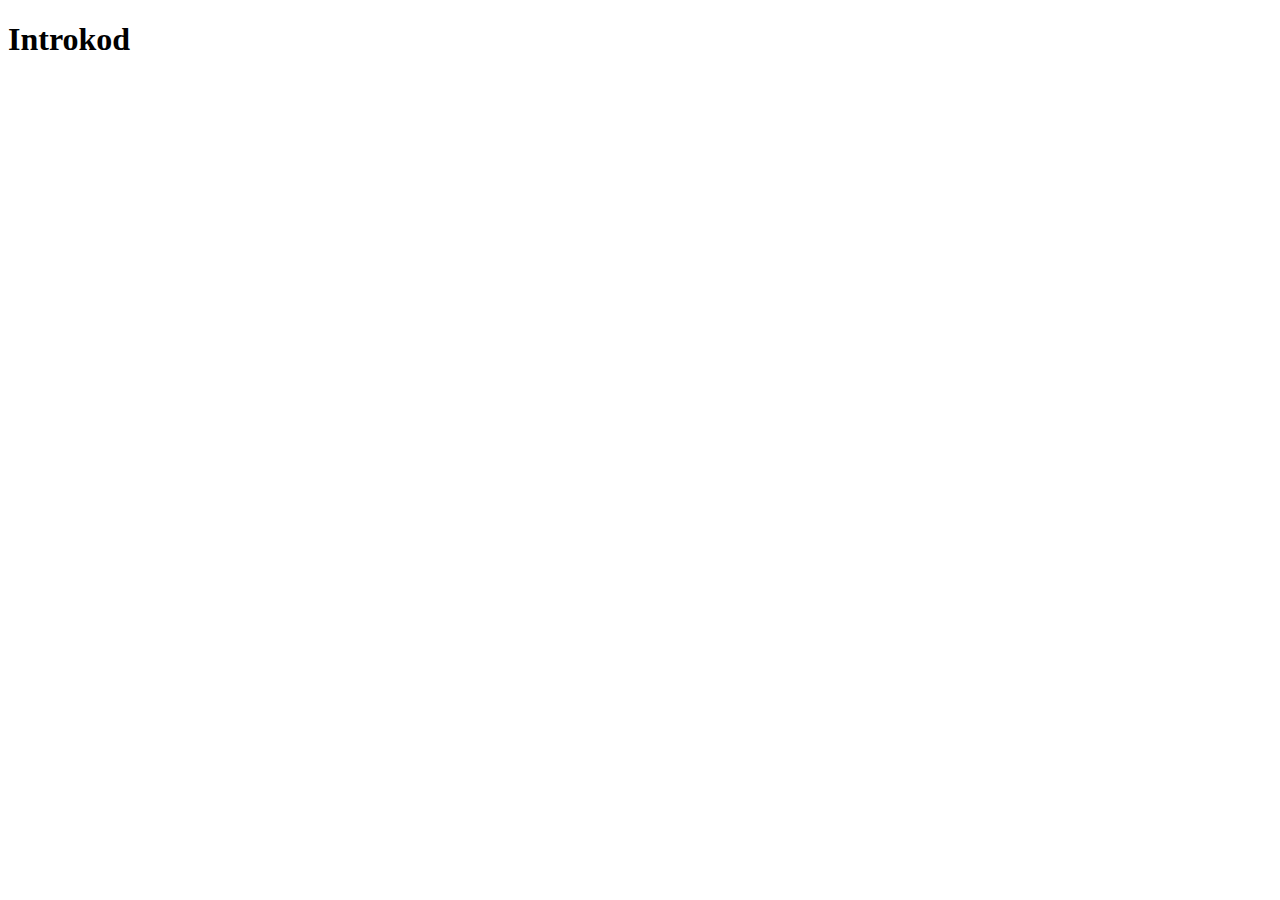
==== Programmering1/Introkodning/index.html @ b4c467c8 "har skapat en index.html och en index.js" ====
<!DOCTYPE html>
<html lang="en">
<head>
    <meta charset="UTF-8">
    <meta name="viewport" content="width=device-width, initial-scale=1.0">
    <title>Document</title>
</head>
<body>
    <h1>Introkod</h1>

    <script src="index.js"></script>
</body>
</html>
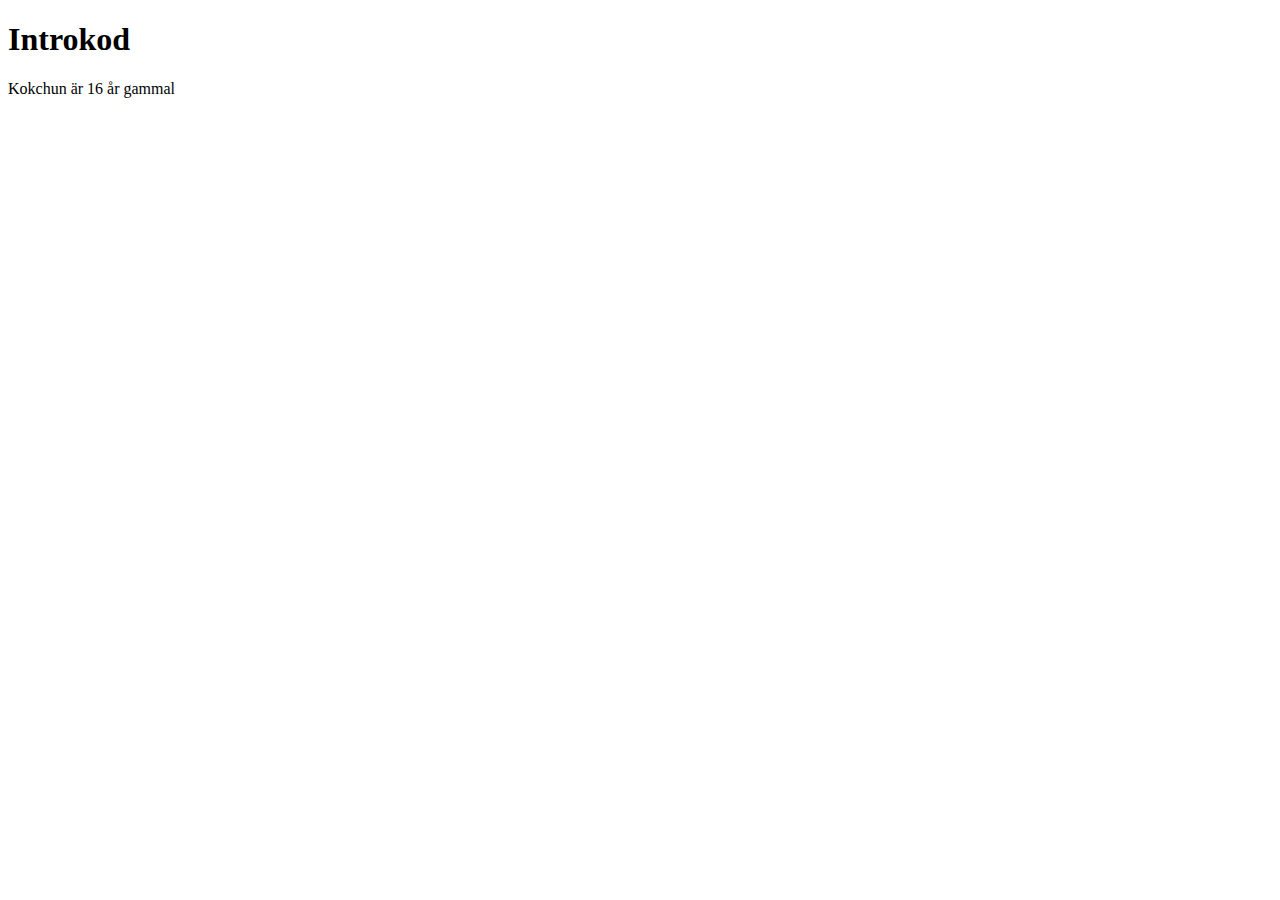
==== commit 7328e44f: "error med DOM" ====
--- a/Programmering1/Introkodning/index.html
+++ b/Programmering1/Introkodning/index.html
@@ -8,6 +8,8 @@
 <body>
     <h1>Introkod</h1>
 
+    <!-- p-tagg för text -->
+    <p id="text">Denna text ska vi ändra i JavaScript</p>
     <script src="index.js"></script>
 </body>
 </html>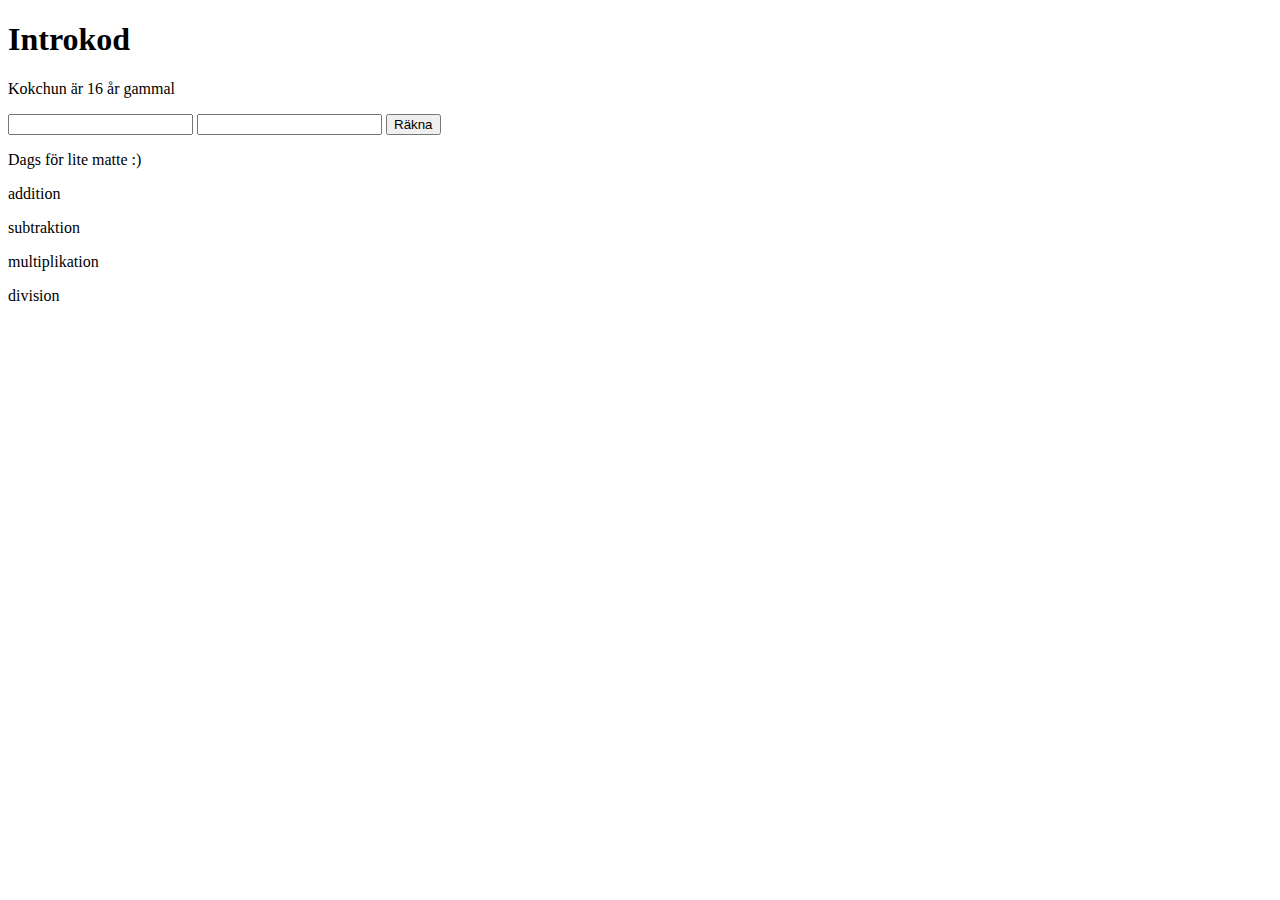
==== commit b42bf574: "miniräknare v1" ====
--- a/Programmering1/Introkodning/index.html
+++ b/Programmering1/Introkodning/index.html
@@ -8,8 +8,21 @@
 <body>
     <h1>Introkod</h1>
 
-    <!-- p-tagg för text -->
+    <!-- p-tag för text -->
     <p id="text">Denna text ska vi ändra i JavaScript</p>
+    
+    <input type="text" id = "number1"/>
+    <input type="text" id = "number2"/>
+    <input type="submit" id="knapp" value="Räkna"/>
+
+    <p>Dags för lite matte :)</p>
+    <p id="addition"></p>
+    <p id="subtraktion"></p>
+    <p id="multiplikation"></p>
+    <p id="division"></p>
+
     <script src="index.js"></script>
 </body>
-</html>+</html>
+
+
